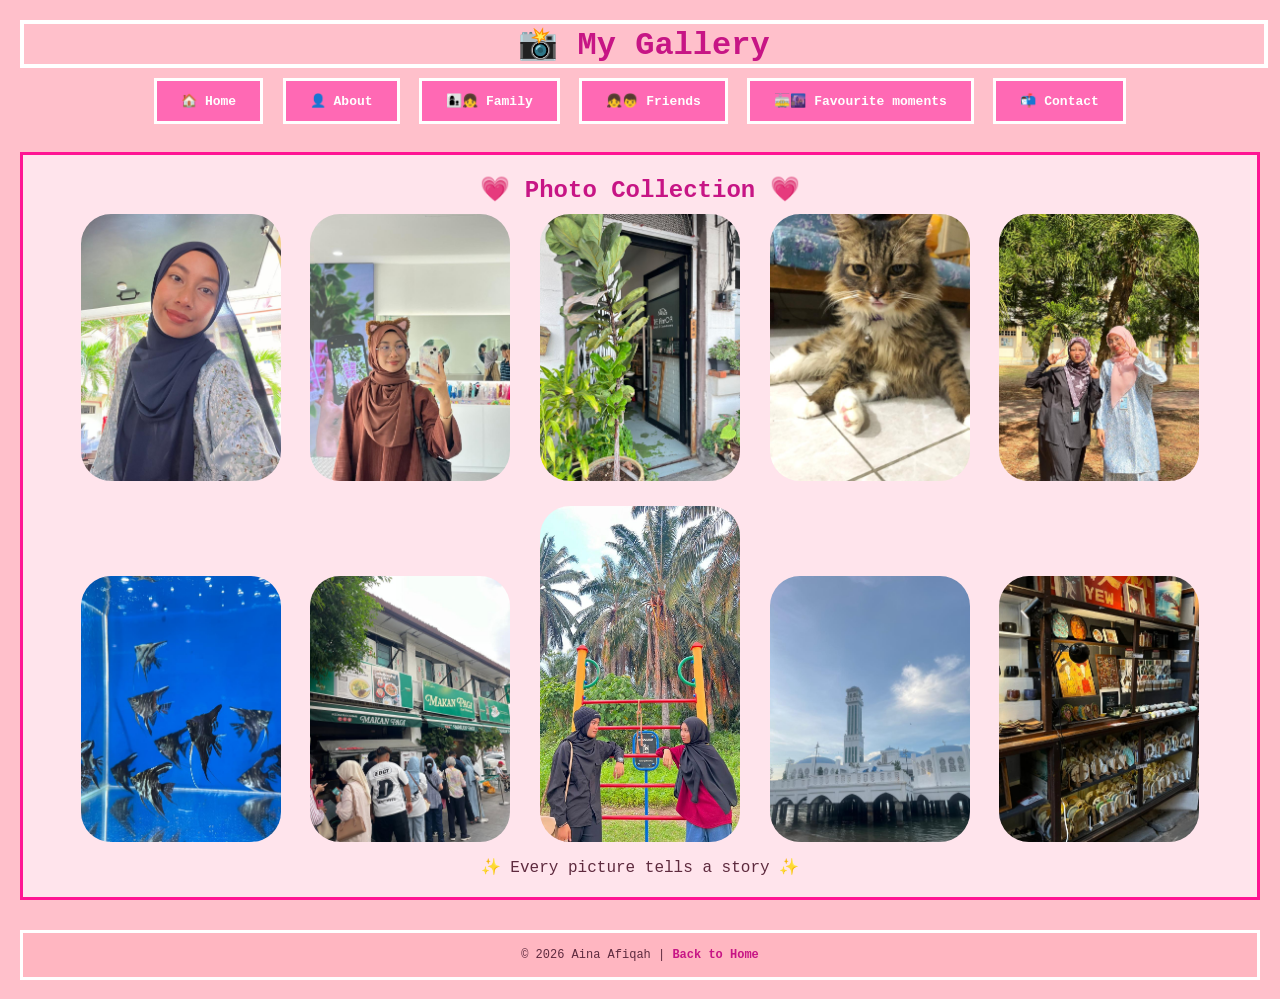
==== gallery.html @ f6f08e8a "Add files via upload" ====
<!DOCTYPE html>
<html>
<head>
<title>Gallery - Aina Afiqah</title>
<link rel="stylesheet" href="style.css">
</head>
<body>

<div class="banner">
<h1>&#128248; My Gallery</h1>
</div>

<center>
<div class="dropdown">
<a href="index.html" class="cat-btn">&#127968; Home</a>
<a href="about.html" class="cat-btn">&#128100; About</a>
<a href="family.html" class="cat-btn">&#128102;&#8205;&#128105;&#8205;&#128103; Family</a>
<a href="friend.html" class="cat-btn">&#128103;&#8205;&#128102; Friends</a>
<a href="Favourite moments.html" class="cat-btn">&#128651;&#127750; Favourite moments</a>
<a href="contact.html" class="cat-btn">&#128236; Contact</a>
</div>
</center>

<br>

<div class="content-box">
<center>
<h2>&#128151; Photo Collection &#128151;</h2>
<img src="G1.jpg" width="200" style="border-radius:30px; margin:10px">
<img src="G2.jpg" width="200" style="border-radius:30px; margin:10px">
<img src="G3.jpg" width="200" style="border-radius:30px; margin:10px">
<img src="G4.jpg" width="200" style="border-radius:30px; margin:10px">
<img src="G5.jpg" width="200" style="border-radius:30px; margin:10px">
<img src="G6.jpg" width="200" style="border-radius:30px; margin:10px">
<img src="G7.jpg" width="200" style="border-radius:30px; margin:10px">
<img src="G8.jpg" width="200" style="border-radius:30px; margin:10px">
<img src="G9.jpg" width="200" style="border-radius:30px; margin:10px">
<img src="G10.jpg" width="200" style="border-radius:30px; margin:10px">
<p>&#10024; Every picture tells a story &#10024;</p>
</center>
</div>

<div class="disclaimer">
<p>&#169; 2026 Aina Afiqah | <a href="index.html">Back to Home</a></p>
</div>

</body>
</html>
---- style.css ----
* {
    margin: 0;
    padding: 0;
}


body {
    background-color: #ffc0cb; 
    font-family: 'Courier New', 'Lucida Console', 'Segoe UI', Tahoma, monospace;
    color: #5e2a3e;
    margin: 0;
    padding: 20px;
}


.banner {
    background-color: #ff69b4;
    border: 4px solid #ffffff;
    padding: 20px;
    text-align: center;
    margin-bottom: 20px;
}

.banner {
  width: 100%;
  height: auto;
  max-height: 200px;
  overflow: hidden;
  background-color: #ffc0cb;
  display: flex;
  justify-content: center;
  align-items: center;
}

.banner {
  width: 100%;
  background-color: #ffc0cb;
  text-align: center;
  padding: 0;
  margin: 0;
}

.banner img {
  width: 100%;
  max-width: 100%;
  height: auto;
  display: block;
}


.content-box, .home-middle, .about-box, .family-box, .friend-box, .gallery-box, .contact-box {
    background-color: #ffe4ec;
    border: 3px solid #ff1493;
    padding: 20px;
    margin-bottom: 25px;
}


h1, h2, h3 {
    color: #c71585;
    font-weight: bold;
}


.dropbtn {
    background-color: #ff69b4;
    color: white;
    padding: 12px 24px;
    font-size: 16px;
    border: 3px solid white;
    cursor: pointer;
    font-weight: bold;
    font-family: monospace;
    width: 180px;
    text-align: center;
}

.dropdown {
    position: relative;
    display: inline-block;
    margin: 5px;
}

.dropdown-content {
    display: none;
    position: absolute;
    background-color: #fff0f5;
    min-width: 180px;
    border: 3px solid #ff1493;
    z-index: 1;
}

.dropdown-content a {
    color: #c71585;
    padding: 10px 16px;
    text-decoration: none;
    display: block;
    font-weight: bold;
    border-bottom: 1px solid #ffb6c1;
}

.dropdown-content a:hover {
    background-color: #ffb6c1;
    color: white;
}

.dropdown:hover .dropdown-content {
    display: block;
}

.dropdown:hover .dropbtn {
    background-color: #ff1493;
}


.cat-btn {
    background-color: #ff69b4;
    color: white;
    padding: 12px 24px;
    text-decoration: none;
    border: 3px solid white;
    font-weight: bold;
    display: inline-block;
    margin: 5px;
    font-family: monospace;
}

.cat-btn:hover {
    background-color: #ff1493;
}

table, th, td {
    border: 2px solid #ff1493;
    border-collapse: collapse;
    padding: 10px;
    background-color: #fff0f5;
    text-align: center;
}

th {
    background-color: #ff69b4;
    color: white;
}


.disclaimer {
    background-color: #ffb6c1;
    border: 3px solid white;
    padding: 15px;
    text-align: center;
    font-size: 12px;
    margin-top: 30px;
}


a {
    color: #c71585;
    text-decoration: none;
    font-weight: bold;
}

a:hover {
    color: #ff1493;
    text-decoration: underline;
}


input, textarea, select {
    background-color: #fff0f5;
    border: 2px solid #ff69b4;
    padding: 8px;
    font-family: monospace;
}

button {
    background-color: #ff69b4;
    color: white;
    border: 2px solid white;
    padding: 8px 20px;
    cursor: pointer;
    font-weight: bold;
}

button:hover {
    background-color: #ff1493;
}


.gallery-img {
    border: 10px solid #ff1493;
    padding: 4px;
    background: white;
    margin: 8px;
    width: 150px;
    height: 150px;
    object-fit: cover;
}

hr {
    border: 2px solid #ff69b4;
}


center, .center {
    text-align: center;
}
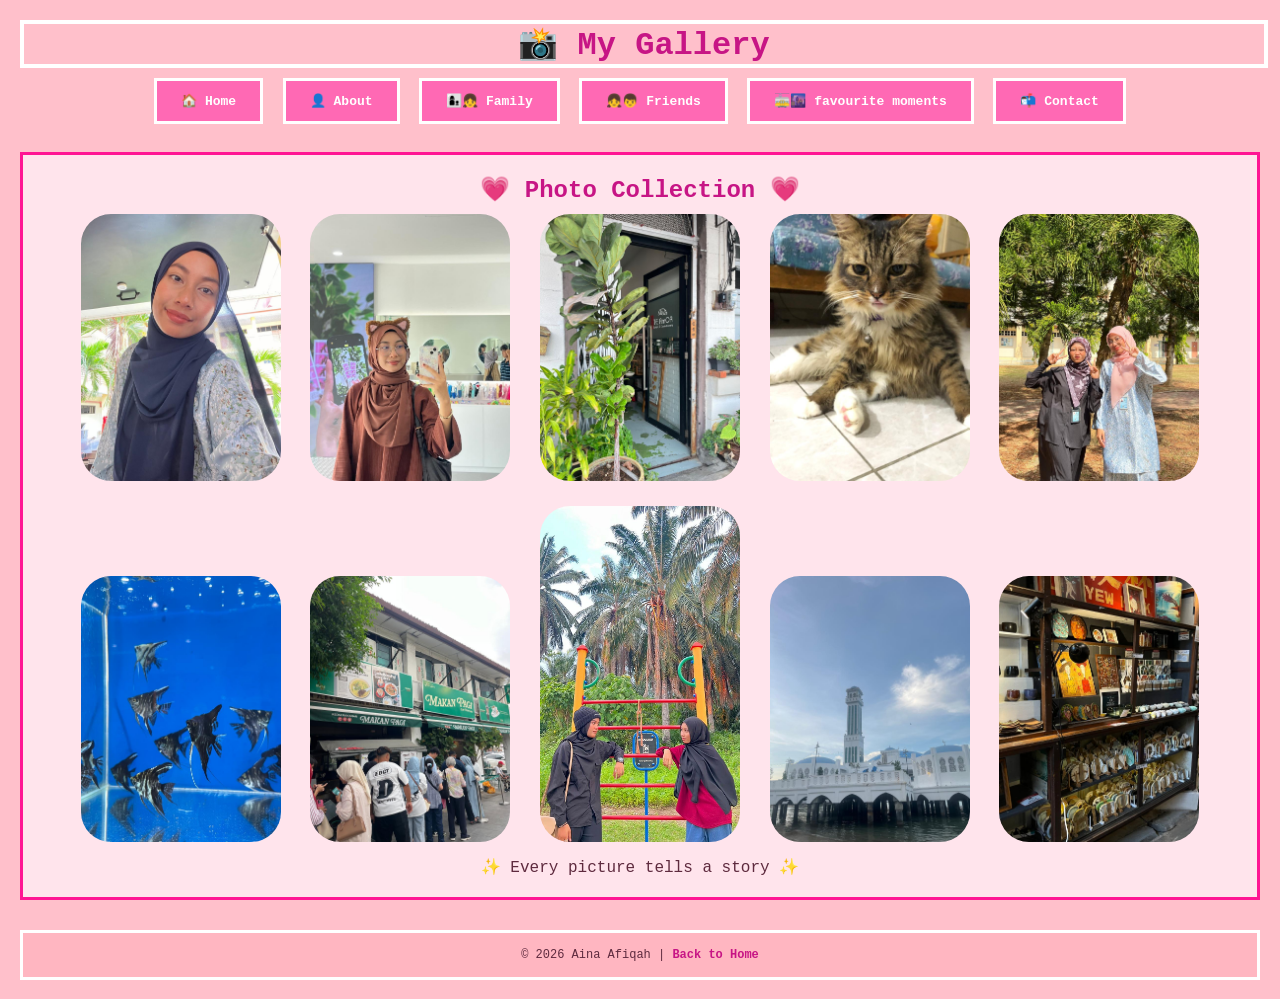
==== commit ad5c0f87: "Add files via upload" ====
--- a/gallery.html
+++ b/gallery.html
@@ -16,7 +16,7 @@
 <a href="about.html" class="cat-btn">&#128100; About</a>
 <a href="family.html" class="cat-btn">&#128102;&#8205;&#128105;&#8205;&#128103; Family</a>
 <a href="friend.html" class="cat-btn">&#128103;&#8205;&#128102; Friends</a>
-<a href="Favourite moments.html" class="cat-btn">&#128651;&#127750; Favourite moments</a>
+<a href="favourite moments.html" class="cat-btn">&#128651;&#127750; favourite moments</a>
 <a href="contact.html" class="cat-btn">&#128236; Contact</a>
 </div>
 </center>
